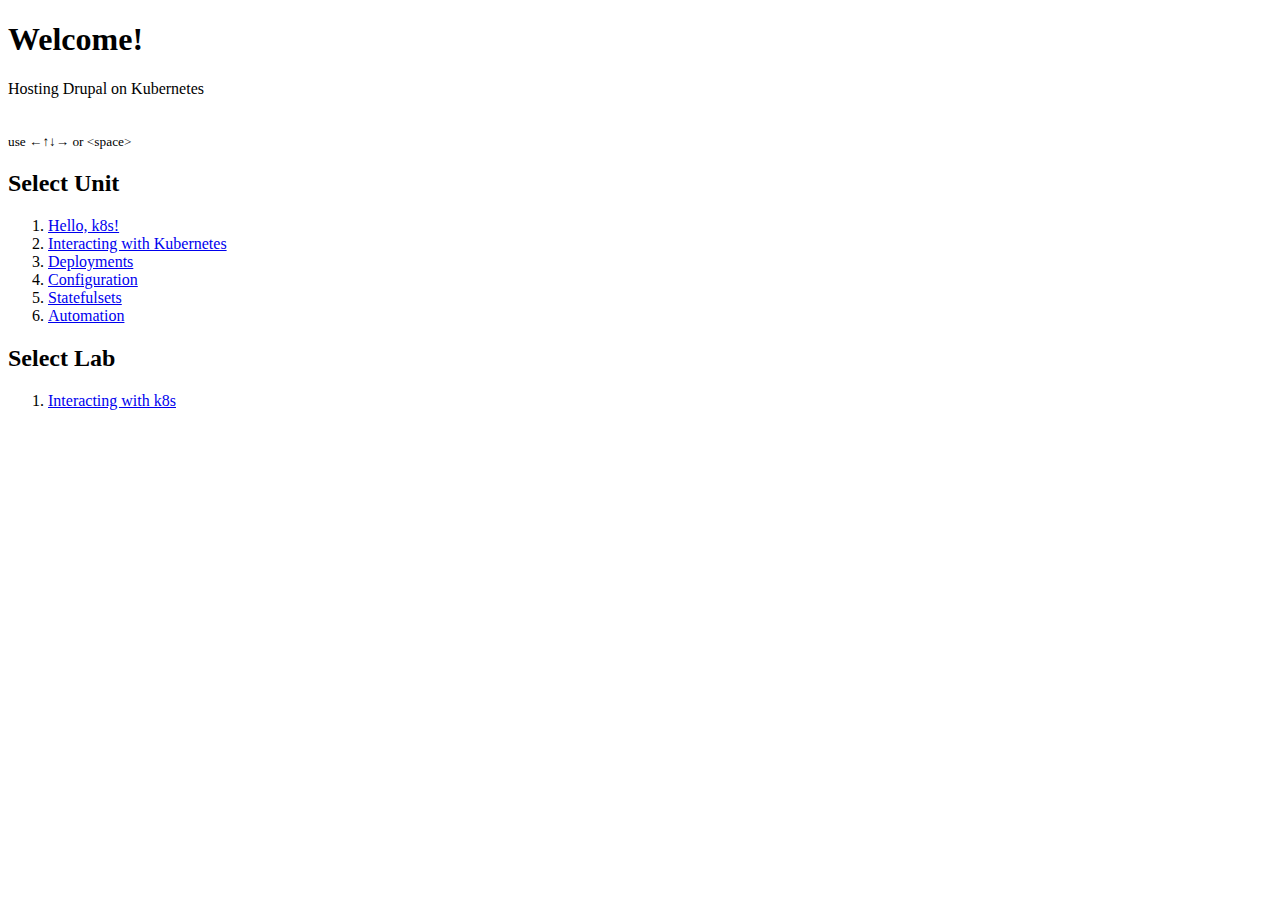
==== index.html @ a9d01408 "Updated lab link to use the github nice formatted page." ====
<!doctype html>
<html>
	<head>
		<meta charset="utf-8">
		<meta name="viewport" content="width=device-width, initial-scale=1.0, maximum-scale=1.0, user-scalable=no">

		<title>reveal.js</title>

		<link rel="stylesheet" href="css/reset.css">
		<link rel="stylesheet" href="css/reveal.css">
		<link rel="stylesheet" href="css/theme/TEN7.css">

		<!-- Theme used for syntax highlighting of code -->
		<link rel="stylesheet" href="lib/css/monokai.css">

		<!-- Printing and PDF exports -->
		<script>
			var link = document.createElement( 'link' );
			link.rel = 'stylesheet';
			link.type = 'text/css';
			link.href = window.location.search.match( /print-pdf/gi ) ? 'css/print/pdf.css' : 'css/print/paper.css';
			document.getElementsByTagName( 'head' )[0].appendChild( link );
		</script>
	</head>
	<body>
		<div class="reveal">
			<div class="slides">
				<section>
          <h1>Welcome!</h1>
          <p>Hosting Drupal on Kubernetes</p>
          <small><br/>use &larr;&uarr;&darr;&rarr; or &lt;space&gt;</small>
        </section>
        <section>
          <h2>Select Unit</h2>
          <ol>
            <li><a href="unit01_helloK8s.html">Hello, k8s!</a></li>
            <li><a href="unit02_interacting.html">Interacting with Kubernetes</a></li>
            <li><a href="unit03_deployments.html">Deployments</a></li>
            <li><a href="unit04_configuration.html">Configuration</a></li>
            <li><a href="unit05_statefulsets.html">Statefulsets</a></li>
            <li><a href="unit06_automation.html">Automation</a></li>
          </ol>
        </section>
        <section>
          <h2>Select Lab</h2>
          <ol>
            <li><a href="https://github.com/ten7/hosting-drupal-on-kubernetes/blob/master/lab01_interactingWithK8s.md">Interacting with k8s</a></li>
          </ol>
        </section>
			</div>
		</div>

		<script src="js/reveal.js"></script>

		<script>
			// More info about config & dependencies:
			// - https://github.com/hakimel/reveal.js#configuration
			// - https://github.com/hakimel/reveal.js#dependencies
			Reveal.initialize({
				dependencies: [
					{ src: 'plugin/markdown/marked.js' },
					{ src: 'plugin/markdown/markdown.js' },
					{ src: 'plugin/notes/notes.js', async: true },
					{ src: 'plugin/highlight/highlight.js', async: true }
				]
			});
		</script>
	</body>
</html>
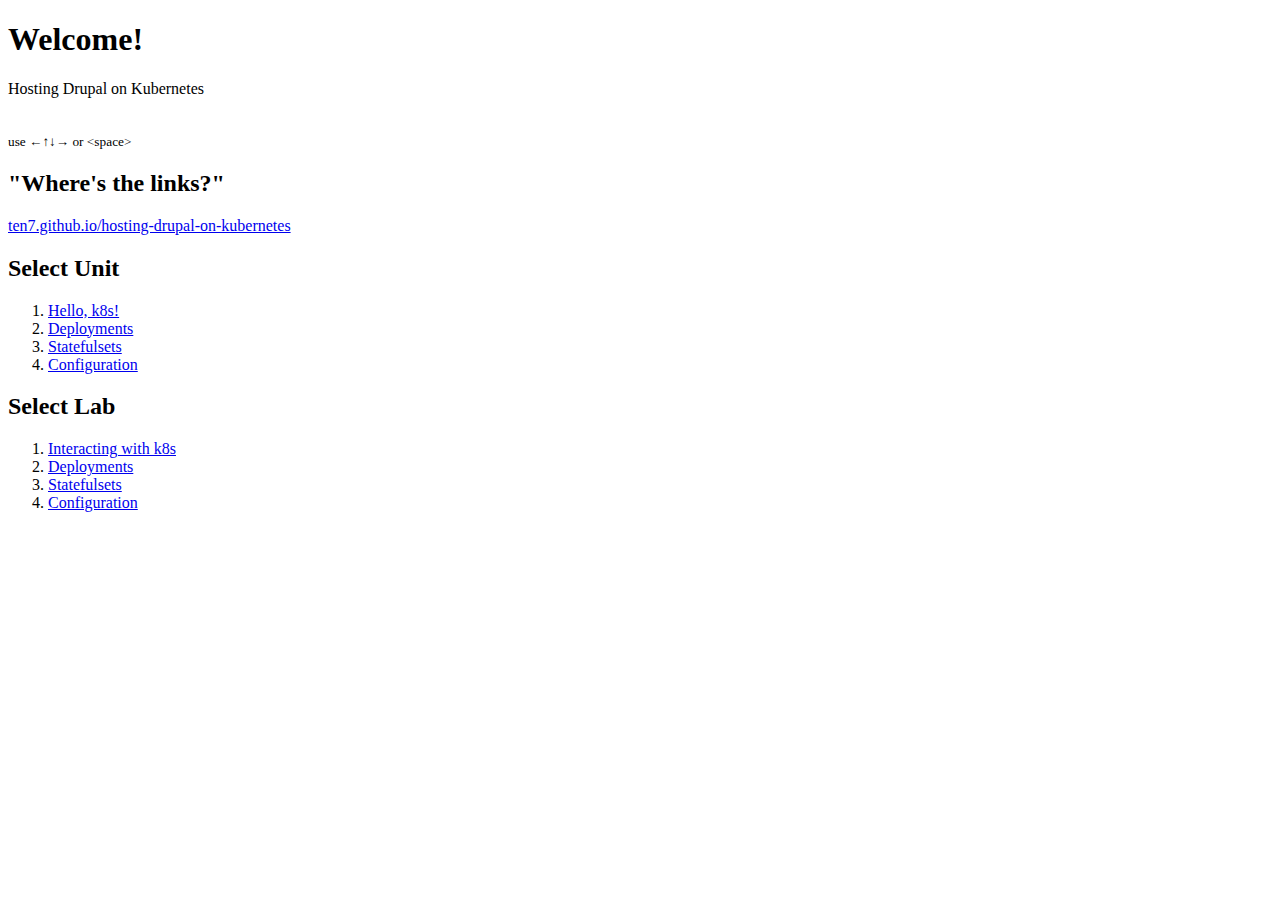
==== commit a31e5759: "Added link to online slides." ====
--- a/index.html
+++ b/index.html
@@ -1,69 +1,79 @@
 <!doctype html>
 <html>
-	<head>
-		<meta charset="utf-8">
-		<meta name="viewport" content="width=device-width, initial-scale=1.0, maximum-scale=1.0, user-scalable=no">
+<head>
+    <meta charset="utf-8">
+    <meta name="viewport" content="width=device-width, initial-scale=1.0, maximum-scale=1.0, user-scalable=no">
 
-		<title>reveal.js</title>
+    <title>Hosting Drupal on Kubernetes</title>
 
-		<link rel="stylesheet" href="css/reset.css">
-		<link rel="stylesheet" href="css/reveal.css">
-		<link rel="stylesheet" href="css/theme/TEN7.css">
+    <link rel="stylesheet" href="css/reset.css">
+    <link rel="stylesheet" href="css/reveal.css">
+    <link rel="stylesheet" href="css/theme/TEN7.css">
 
-		<!-- Theme used for syntax highlighting of code -->
-		<link rel="stylesheet" href="lib/css/monokai.css">
+    <!-- Theme used for syntax highlighting of code -->
+    <link rel="stylesheet" href="lib/css/monokai.css">
 
-		<!-- Printing and PDF exports -->
-		<script>
-			var link = document.createElement( 'link' );
-			link.rel = 'stylesheet';
-			link.type = 'text/css';
-			link.href = window.location.search.match( /print-pdf/gi ) ? 'css/print/pdf.css' : 'css/print/paper.css';
-			document.getElementsByTagName( 'head' )[0].appendChild( link );
-		</script>
-	</head>
-	<body>
-		<div class="reveal">
-			<div class="slides">
-				<section>
-          <h1>Welcome!</h1>
-          <p>Hosting Drupal on Kubernetes</p>
-          <small><br/>use &larr;&uarr;&darr;&rarr; or &lt;space&gt;</small>
+    <!-- Printing and PDF exports -->
+    <script>
+        var link = document.createElement('link');
+        link.rel = 'stylesheet';
+        link.type = 'text/css';
+        link.href = window.location.search.match(/print-pdf/gi) ? 'css/print/pdf.css' : 'css/print/paper.css';
+        document.getElementsByTagName('head')[0].appendChild(link);
+    </script>
+</head>
+<body>
+<div class="reveal">
+    <div class="slides">
+        <section data-background="images/background.svg" data-background-size="contain">
+            <h1>Welcome!</h1>
+            <p>Hosting Drupal on Kubernetes</p>
+            <small><br/>use &larr;&uarr;&darr;&rarr; or &lt;space&gt;</small>
         </section>
         <section>
-          <h2>Select Unit</h2>
-          <ol>
-            <li><a href="unit01_helloK8s.html">Hello, k8s!</a></li>
-            <li><a href="unit02_interacting.html">Interacting with Kubernetes</a></li>
-            <li><a href="unit03_deployments.html">Deployments</a></li>
-            <li><a href="unit04_configuration.html">Configuration</a></li>
-            <li><a href="unit05_statefulsets.html">Statefulsets</a></li>
-            <li><a href="unit06_automation.html">Automation</a></li>
-          </ol>
+            <h2>"Where's the links?"</h2>
+            <p class="fragment"><a href="https://ten7.github.io/hosting-drupal-on-kubernetes/">ten7.github.io/hosting-drupal-on-kubernetes</a></p>
         </section>
-        <section>
-          <h2>Select Lab</h2>
-          <ol>
-            <li><a href="https://github.com/ten7/hosting-drupal-on-kubernetes/blob/master/lab01_interactingWithK8s.md">Interacting with k8s</a></li>
-          </ol>
+        <section data-background="images/background.svg" data-background-size="contain">
+            <h2>Select Unit</h2>
+            <ol>
+                <li><a href="unit01_helloK8s.html">Hello, k8s!</a></li>
+                <li><a href="unit02_deployments.html">Deployments</a></li>
+                <li><a href="unit03_statefulsets.html">Statefulsets</a></li>
+                <li><a href="unit04_configuration.html">Configuration</a></li>
+            </ol>
         </section>
-			</div>
-		</div>
+        <section data-background="images/background.svg" data-background-size="contain">
+            <h2>Select Lab</h2>
+            <ol>
+                <li>
+                    <a href="https://github.com/ten7/hosting-drupal-on-kubernetes/blob/master/lab01_interactingWithK8s.md">Interacting
+                        with k8s</a></li>
+                <li><a href="https://github.com/ten7/hosting-drupal-on-kubernetes/blob/master/lab02_deployments.md">Deployments</a>
+                </li>
+                <li><a href="https://github.com/ten7/hosting-drupal-on-kubernetes/blob/master/lab03_statefulsets.md">Statefulsets</a>
+                </li>
+                <li><a href="https://github.com/ten7/hosting-drupal-on-kubernetes/blob/master/lab04_configuration.md">Configuration</a>
+                </li>
+            </ol>
+        </section>
+    </div>
+</div>
 
-		<script src="js/reveal.js"></script>
+<script src="js/reveal.js"></script>
 
-		<script>
-			// More info about config & dependencies:
-			// - https://github.com/hakimel/reveal.js#configuration
-			// - https://github.com/hakimel/reveal.js#dependencies
-			Reveal.initialize({
-				dependencies: [
-					{ src: 'plugin/markdown/marked.js' },
-					{ src: 'plugin/markdown/markdown.js' },
-					{ src: 'plugin/notes/notes.js', async: true },
-					{ src: 'plugin/highlight/highlight.js', async: true }
-				]
-			});
-		</script>
-	</body>
+<script>
+    // More info about config & dependencies:
+    // - https://github.com/hakimel/reveal.js#configuration
+    // - https://github.com/hakimel/reveal.js#dependencies
+    Reveal.initialize({
+        dependencies: [
+            {src: 'plugin/markdown/marked.js'},
+            {src: 'plugin/markdown/markdown.js'},
+            {src: 'plugin/notes/notes.js', async: true},
+            {src: 'plugin/highlight/highlight.js', async: true}
+        ]
+    });
+</script>
+</body>
 </html>
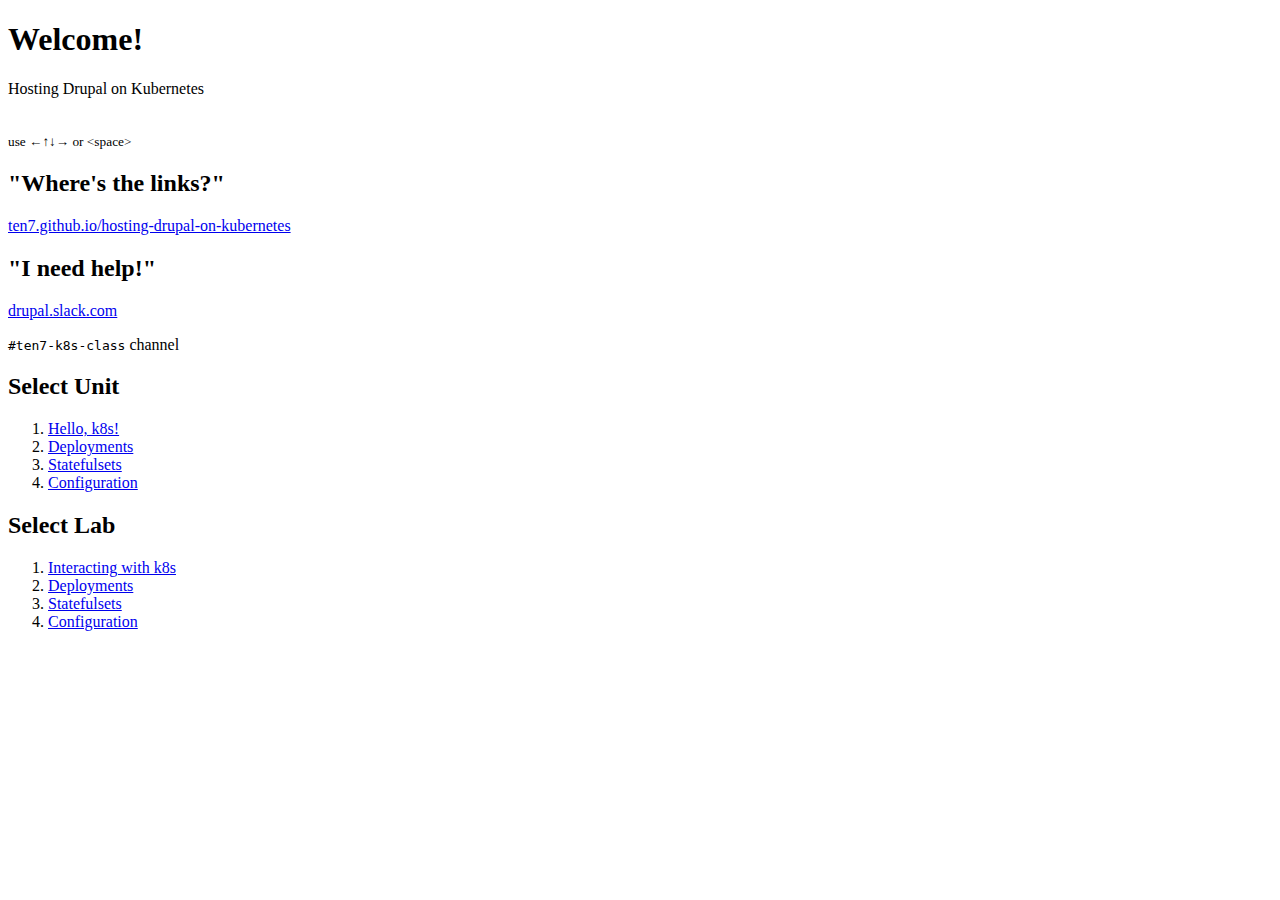
==== commit e1db69b3: "Added slack channel to slides." ====
--- a/index.html
+++ b/index.html
@@ -34,6 +34,13 @@
             <h2>"Where's the links?"</h2>
             <p class="fragment"><a href="https://ten7.github.io/hosting-drupal-on-kubernetes/">ten7.github.io/hosting-drupal-on-kubernetes</a></p>
         </section>
+
+        <section data-background="images/background.svg" data-background-size="contain">
+            <h2>"I need help!"</h2>
+            <p class="fragment"><a href="http://drupal.slack.com">drupal.slack.com</a></p>
+            <p class="fragment"><code>#ten7-k8s-class</code> channel</p>
+        </section>
+
         <section data-background="images/background.svg" data-background-size="contain">
             <h2>Select Unit</h2>
             <ol>
